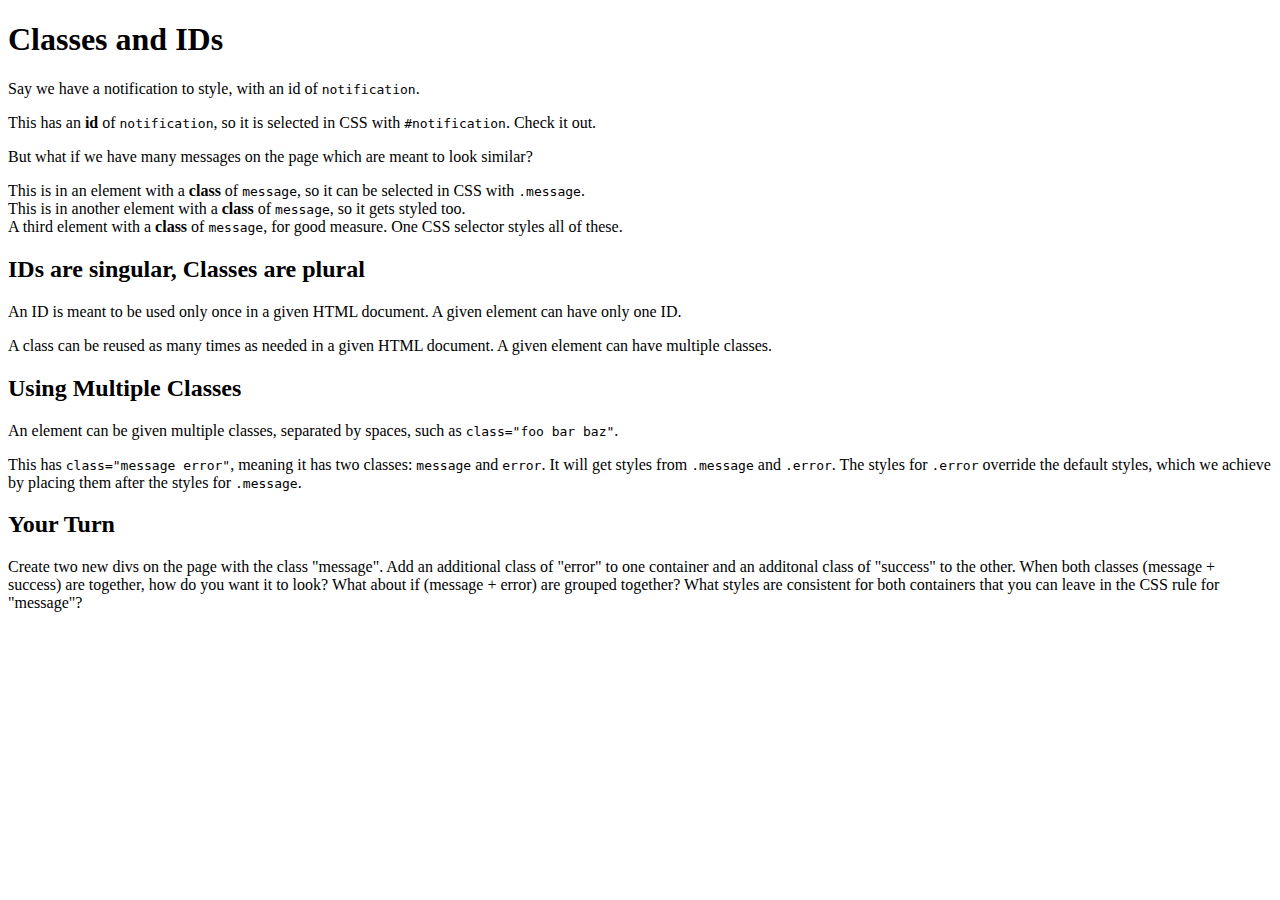
==== Day4/3_error_message/index.html @ 6f454a28 "Day 4 Layouts homework" ====
<!DOCTYPE html>
<html>

<head>

  <meta charset="UTF-8">

  <title>Error Message</title>

    <link rel="stylesheet" href="css/style.css" media="screen" type="text/css" />

</head>

<body>

  <h1>Classes and IDs</h1>

<p>Say we have a notification to style, with an id of <code>notification</code>.<p>

<div>
  This has an <strong>id</strong> of <code>notification</code>, so it is selected in CSS with <code>#notification</code>. Check it out.
</div>

<p>But what if we have many messages on the page which are meant to look similar?</p>

<div>
  This is in an element with a <strong>class</strong> of <code>message</code>, so it can be selected in CSS with <code>.message</code>.
</div>

<div>
  This is in another element with a <strong>class</strong> of <code>message</code>, so it gets styled too.
</div>

<div>
  A third element with a <strong>class</strong> of <code>message</code>, for good measure. One CSS selector styles all of these.
</div>

<h2>IDs are singular, Classes are plural</h2>

<p>An ID is meant to be used only once in a given HTML document. A given element can have only one ID.</p>

<p>A class can be reused as many times as needed in a given HTML document. A given element can have multiple classes.</p>

<h2>Using Multiple Classes</h2>

<p>An element can be given multiple classes, separated by spaces, such as <code>class="foo bar baz"</code>.</p>

<div>
  This has <code>class="message error"</code>, meaning it has two classes: <code>message</code> and <code>error</code>. It will get styles from <code>.message</code> and <code>.error</code>. The styles for <code>.error</code> override the default styles, which we achieve by placing them after the styles for <code>.message</code>.
</div>

<h2>Your Turn</h2>

<p>Create two new divs on the page with the class "message". Add an additional class of "error" to one container and an additonal class of "success" to the other. When both classes (message + success) are together, how do you want it to look? What about if (message + error) are grouped together? What styles are consistent for both containers that you can leave in the CSS rule for "message"?</p>

</body>

</html>
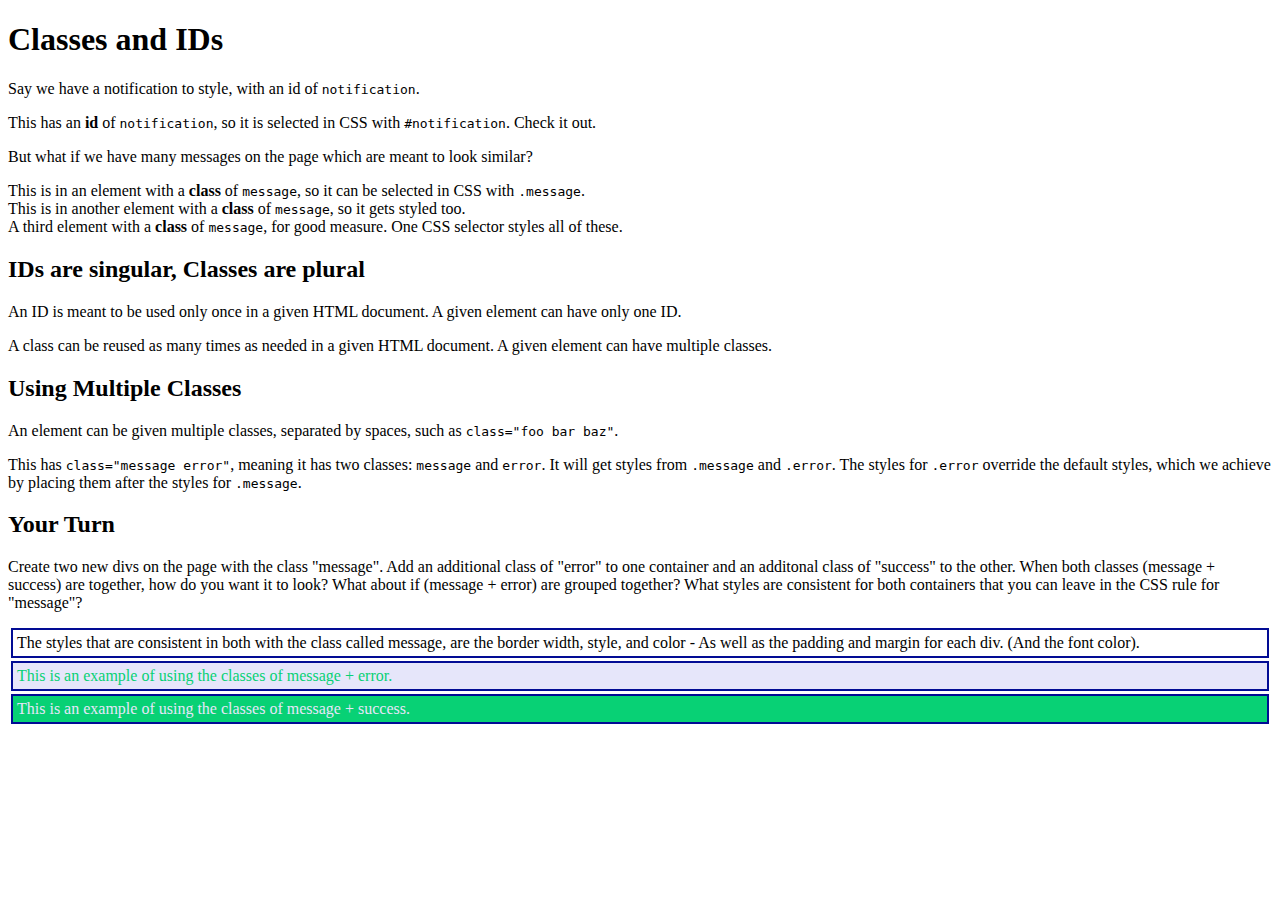
==== commit 2c6c194d: "updated files to proper location" ====
--- a/Day4/3_error_message/index.html
+++ b/Day4/3_error_message/index.html
@@ -53,6 +53,20 @@
 
 <p>Create two new divs on the page with the class "message". Add an additional class of "error" to one container and an additonal class of "success" to the other. When both classes (message + success) are together, how do you want it to look? What about if (message + error) are grouped together? What styles are consistent for both containers that you can leave in the CSS rule for "message"?</p>
 
+
+<div class="message">
+	The styles that are consistent in both with the class called message, are the border width, style, and color - As well as the padding and margin for each div. (And the font color).
+</div>
+
+<div class="message error">
+	This is an example of using the classes of message + error.
+</div>
+
+<div class="message success">
+	This is an example of using the classes of message + success.
+</div>
+
+
 </body>
 
 </html>--- a/Day4/3_error_message/css/style.css
+++ b/Day4/3_error_message/css/style.css
@@ -0,0 +1,15 @@
+.message {
+	border: 2px solid #020c94;
+	padding: 4px;
+	margin: 3px;
+}
+
+.error {
+	background-color: lavender;
+	color: #08d175;
+}
+
+.success { 
+	background-color: #08d175;
+	color: lavender;
+}